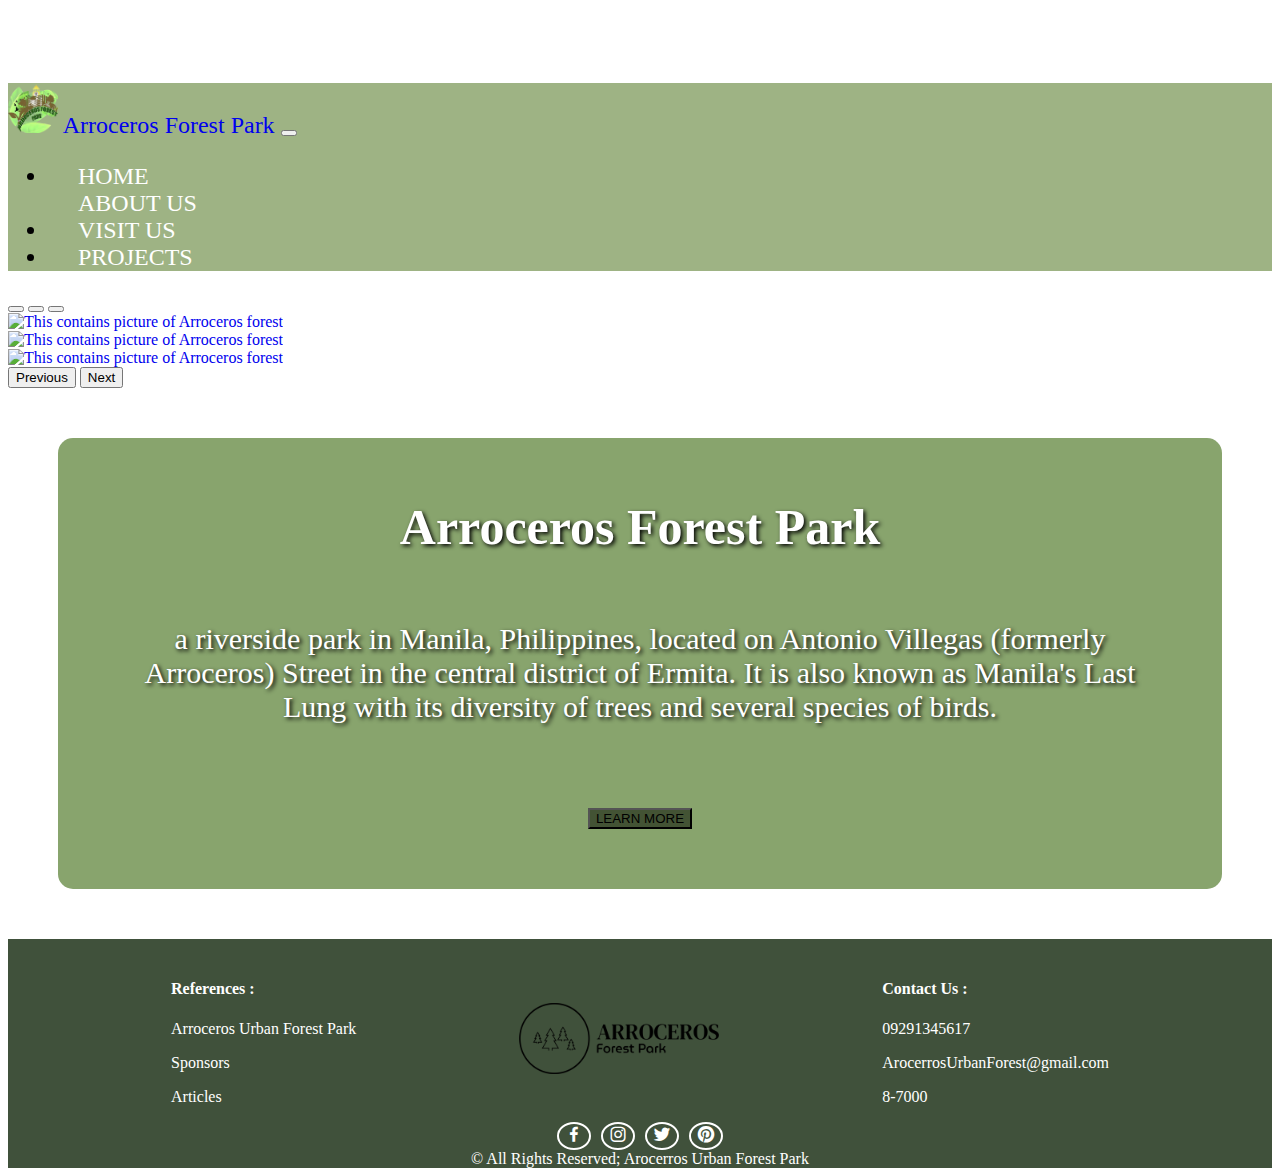
==== index.html @ 36c06194 "moved text from carousel to bottom" ====
<!DOCTYPE html>
<html lang="en">
<head>
    <meta charset="UTF-8">
    <meta name="viewport" content="width=device-width, initial-scale=1.0">
    <title>Home</title>
    <link rel="icon" type="image/x-icon" href="/Images/logo/forest-park-favicon.ico">
    <link rel="stylesheet" href="CSS/index.css">
    <link href="https://cdn.jsdelivr.net/npm/bootstrap@5.3.1/dist/css/bootstrap.min.css" rel="stylesheet" integrity="sha384-4bw+/aepP/YC94hEpVNVgiZdgIC5+VKNBQNGCHeKRQN+PtmoHDEXuppvnDJzQIu9" crossorigin="anonymous">
    <link href='https://unpkg.com/boxicons@2.1.4/css/boxicons.min.css' rel='stylesheet'>
</head>
<body>
    <header>
        <!-- Nav start -->
        <nav class="navbar  fixed-top navbar-expand-lg lg- bg-light "id="navcolor" >
            <div class="container-fluid">
              <a class="navbar-brand" href="index.html">
                <img src="Images/logo/forest-park-icon.png" alt="This contains logo" height="50"> Arroceros Forest Park</a>
              <button class="navbar-toggler" type="button" data-bs-toggle="collapse" data-bs-target="#navbarTogglerDemo02" aria-controls="navbarTogglerDemo02" aria-expanded="false" aria-label="Toggle navigation">
                <span class="navbar-toggler-icon"></span>
              </button>
              
              <div class="collapse navbar-collapse justify-content-center" id="navbarTogglerDemo02">
                <!-- Remove .ms-auto or .me-auto class and add .justify-content-center next to the .navbar-collapse to center the content.
                    <ul class="navbar-nav me-auto mb-2 mb-lg-0"> -->
                      <ul class="navbar-nav mb-2 mb-lg-0">
                        <li class="nav-item">
                          <a class="nav-link active" aria-current="page" href="##"><span class="nav-spacing">HOME</span></a>
                        </li>
                        <a class="nav-link" href="##"><span class="nav-spacing">ABOUT US</span></a>
                      </li>
                        <li class="nav-item">
                          <a class="nav-link" href="##"><span class="nav-spacing">VISIT US</span></a>
                        </li>
                        <li class="nav-item">
                          <a class="nav-link" href="##"><span class="nav-spacing">PROJECTS</span></a>
                        </li>
                      </ul>
                <!-- <form class="d-flex" role="search">
                  <input class="form-control me-2" type="search" placeholder="Search" aria-label="Search">
                  <button class="btn btn-outline-success" type="submit">Search</button> -->
                </form>
              </div>
            </div>
          </nav>
          <!-- Nav end -->
    </header>
    <main>
      
        <div class="container-">

              <!-- carousel start -->
            <div id="carouselExampleIndicators" class="carousel slide" data-bs-ride="carousel" id="border1" >
              <div class="carousel-indicators ">
                <button type="button" data-bs-target="#carouselExampleIndicators" data-bs-slide-to="0" class="active" aria-current="true" aria-label="Slide 1"></button>
                <button type="button" data-bs-target="#carouselExampleIndicators" data-bs-slide-to="1" aria-label="Slide 2"></button>
                <button type="button" data-bs-target="#carouselExampleIndicators" data-bs-slide-to="2" aria-label="Slide 3"></button>
              </div>
              <div class="carousel-inner" data-bs-interval="4000">
                <div class="carousel-item active"><a href="https://rsr.wess.co.jp/2023/" target="_blank">
                  <img src="Images/logo/forest.jpg" class="d-block w-100" alt="This contains  picture of Arroceros forest"></a>
                </div>
                <div class="carousel-item" data-bs-interval="5000"><a href="##" target="_blank">
                  <img src="Images/logo/forest4.jpg" class="d-block w-100" alt="This contains  picture of Arroceros forest"></a>
                </div>
                <div class="carousel-item" ><a href="##" target="_blank">
                  <img src="Images/logo/forest3.jpg" class="d-block w-100" alt="This contains  picture of Arroceros forest"></a>
                </div>
                
              </div>
              <button class="carousel-control-prev" type="button" data-bs-target="#carouselExampleIndicators" data-bs-slide="prev">
                <span class="carousel-control-prev-icon" aria-hidden="true"></span>
                <span class="visually-hidden">Previous</span>
              </button>
              <button class="carousel-control-next" type="button" data-bs-target="#carouselExampleIndicators" data-bs-slide="next">
                <span class="carousel-control-next-icon" aria-hidden="true"></span>
                <span class="visually-hidden">Next</span>
              </button></div>
            <!-- carousel end -->
    </main> 
              <section class="container">
            <div id="border" >
              
              <strong id="content-image">Arroceros Forest Park</strong><br><br><br> 
              <p id="content-image1">a riverside park in Manila, Philippines, located on Antonio Villegas (formerly Arroceros) Street in the central district of Ermita. It is also known as Manila's Last Lung with its diversity of trees and several species of birds.  </p><br><br><br><a href="gallery.html"><button type="button" class="btn btn-success btn-lg">LEARN MORE</button></a>
                  </div>
            </div>
            </section>
    
    <!-- footer -->
    <footer>
      <div class="footercontainer">
        <div class="referencescontainer">
          <h4>References :</h4>
          <p>Arroceros Urban Forest Park</p>
          <p>Sponsors</p>
          <p>Articles</p>
        </div>

        <div class="logoicontainer">
          <img src="/Images/LOGO1.png" alt="LOGOimage">
        </div>
        <div class="contact-container">
          <h4>Contact Us :</h4>
          <p>09291345617</p>
          <p>ArocerrosUrbanForest@gmail.com</p>
          <p>8-7000</p>
        </div>
      </div>
      <footer>
        <div class="footerbtm">
          <div class="icontainer">
            <a href="#"><i class='bx bxl-facebook'></i></a>
            <a href="#"><i class='bx bxl-instagram' ></i></a>
            <a href="#"><i class='bx bxl-twitter' ></i></a>
            <a href="#"><i class='bx bxl-pinterest' ></i></a>
          </div>
          &copy; All Rights Reserved; Arocerros Urban Forest Park
        </div>
      </footer>
    </footer>


      <!-- JS bootstrap -->
      <script src="https://cdn.jsdelivr.net/npm/bootstrap@5.3.1/dist/js/bootstrap.bundle.min.js" integrity="sha384-HwwvtgBNo3bZJJLYd8oVXjrBZt8cqVSpeBNS5n7C8IVInixGAoxmnlMuBnhbgrkm" crossorigin="anonymous"></script>
</body>
</html>
---- CSS/index.css ----
/* nav background color */
#navcolor {
  /* background-color: rgba(255, 148, 148) !important; */
  background-color: #9eb384 !important;
  font-size: 150%;
  font-family: serif;
}
/* nav font color */
.nav-link {
  color: #fff !important;
}
/* body */
body {
  background-image: url(https://cbcpnews.net/cbcpnews/wp-content/uploads/2020/03/Arroceros-Park.jpg);
  background-attachment: fixed;
  background-size: cover;
  background-repeat: no-repeat;

  /* background-color: #435334 !; */
  padding-top: 75px;
  font-family: serif;
}
/* hyperlink */
a {
  text-decoration: none;
}
/* nav bar spacing */
.nav-spacing {
  padding: 30px;
  padding-right: 150px;
}

/* button */
.btn {
  background-color: #435334 !important  ;
  justify-content: center !important;
}
.btn:hover {
  background-color: #739453 !important ;
}
/* --Carousel-- */
/* .carousel-inner h1 {
  display: flex;
  position: absolute;
  text-align: center !important;
  justify-content: center;
  bottom: 250px;
  right: 1050px;
  font-size: 150px;
  font-weight: 700;
  overflow: visible;
  color: #fff !important;
}
.carousel-inner p {
  display: flex;
  position: absolute;
  text-align: center !important;
  justify-content: center;
  text-overflow: clip;
  right: auto;
  bottom: 125px;
  font-size: 30px;
  font-weight: 500;
  color: #fff !important;
} */

/* --Content-- */
#content-image {
  font-family: serif;
  font-size: 50px !important;
  color: #fff;
  text-shadow: 2px 2px 4px #000000 !important;

  /* margin-bottom: 250px !important; */
}
#content-image1 {
  font-family: serif;
  color: #fff;
  font-size: 30px !important;
  text-shadow: 2px 2px 4px #000000 !important;
  /* margin-top: 500px !important; */
}
.carousel-caption {
  position: absolute;
  display: flex;
  top: 0;
  height: 100%;
}
.content h1 {
  padding: 0;
  align-items: center;
  justify-content: center;
  text-align: center;
  font-family: sans-serif;
  font-weight: 700;
  font-size: 100px;
}
.content h3 {
  font-weight: 700;
  text-align: start;
  font-size: 50px;
}
.content p {
  text-align: start;
  font-size: 20px;
}

#border {
  /* border: 2px solid red; */
  background-color: rgb(115, 148, 83, 0.85);
  text-align: center;
  margin: 50px;
  padding: 60px;
  border-radius: 15px;
}

/* FOOTER FOOTER */
footer {
  background-color: #40513b;
  width: 100%;
  color: #fff;
}

.logoicontainer img {
  width: 200px;
  padding: 0;
}

.footercontainer {
  display: flex;
  justify-content: space-evenly;
  align-items: center;
  padding-top: 20px;
}

.icontainer {
  display: flex;
  justify-content: center;
  align-items: center;
}

.icontainer a {
  padding: 0px 5px;
  color: #fff;
  font-size: 20px;
  border: 2px solid #fff;
  margin: 0 5px;
  border-radius: 50%;
  transition: all 0.5s ease;
  cursor: pointer;
}

.icontainer a:hover {
  background-color: green;
}

.footerbtm {
  text-align: center;
}
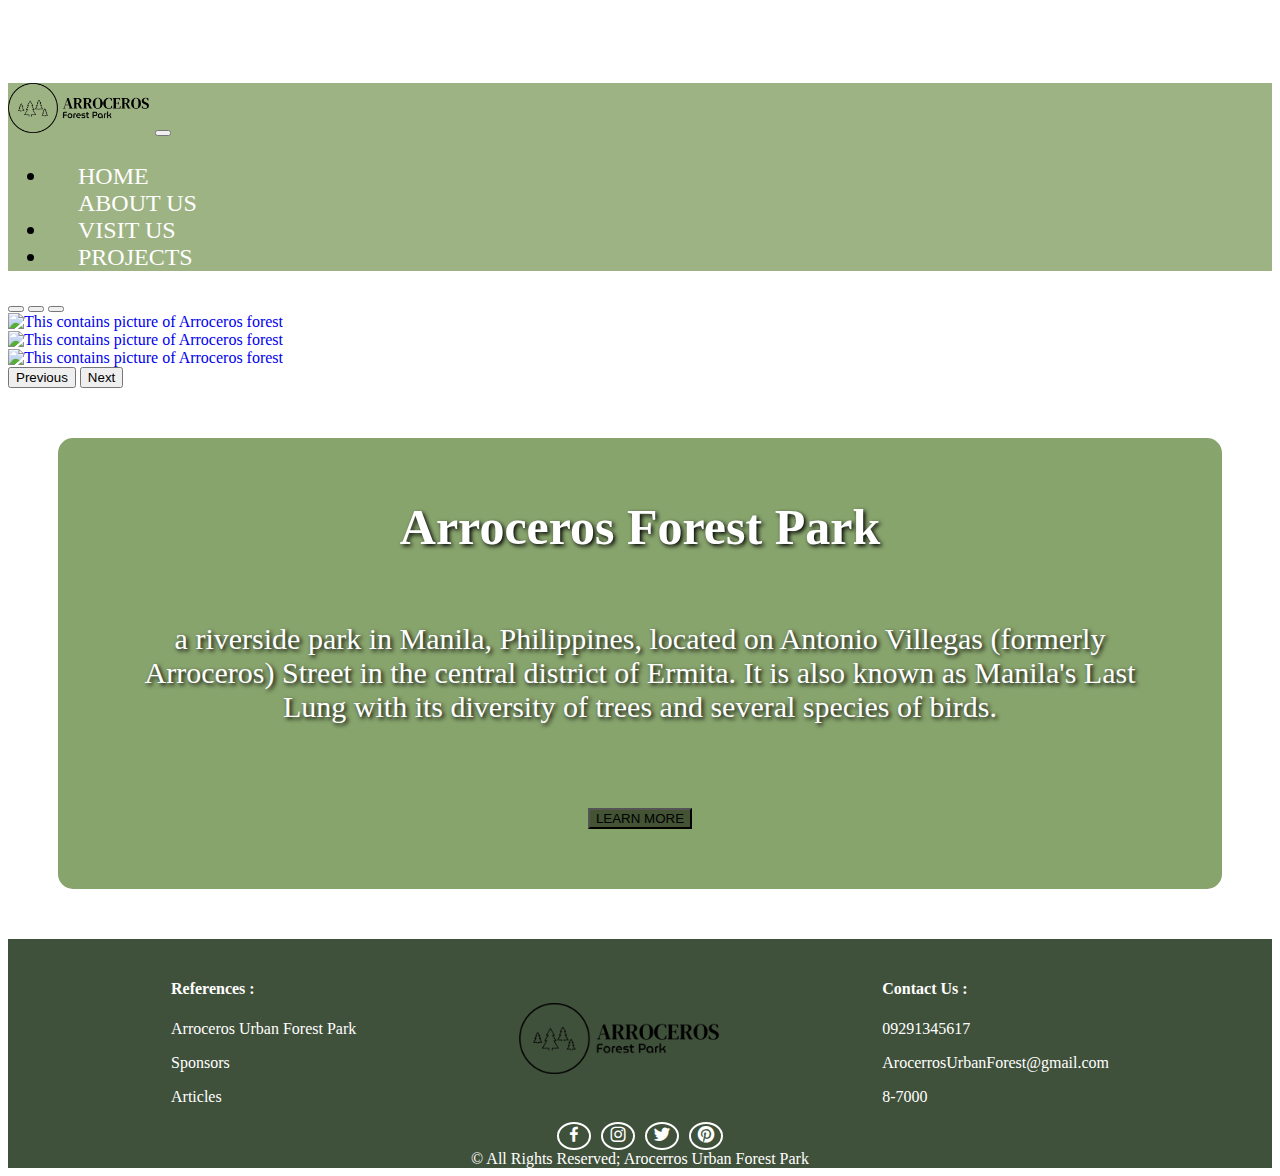
==== commit e5e6abdc: "I change header logo" ====
--- a/index.html
+++ b/index.html
@@ -15,7 +15,7 @@
         <nav class="navbar  fixed-top navbar-expand-lg lg- bg-light "id="navcolor" >
             <div class="container-fluid">
               <a class="navbar-brand" href="index.html">
-                <img src="Images/logo/forest-park-icon.png" alt="This contains logo" height="50"> Arroceros Forest Park</a>
+                <img src="/Images/LOGO1.png" alt="This contains logo" height="50"></a>
               <button class="navbar-toggler" type="button" data-bs-toggle="collapse" data-bs-target="#navbarTogglerDemo02" aria-controls="navbarTogglerDemo02" aria-expanded="false" aria-label="Toggle navigation">
                 <span class="navbar-toggler-icon"></span>
               </button>
@@ -25,12 +25,12 @@
                     <ul class="navbar-nav me-auto mb-2 mb-lg-0"> -->
                       <ul class="navbar-nav mb-2 mb-lg-0">
                         <li class="nav-item">
-                          <a class="nav-link active" aria-current="page" href="##"><span class="nav-spacing">HOME</span></a>
+                          <a class="nav-link active" aria-current="page" href="index.html"><span class="nav-spacing">HOME</span></a>
                         </li>
                         <a class="nav-link" href="##"><span class="nav-spacing">ABOUT US</span></a>
                       </li>
                         <li class="nav-item">
-                          <a class="nav-link" href="##"><span class="nav-spacing">VISIT US</span></a>
+                          <a class="nav-link" href="gallery.html"><span class="nav-spacing">VISIT US</span></a>
                         </li>
                         <li class="nav-item">
                           <a class="nav-link" href="##"><span class="nav-spacing">PROJECTS</span></a>
@@ -57,13 +57,13 @@
                 <button type="button" data-bs-target="#carouselExampleIndicators" data-bs-slide-to="2" aria-label="Slide 3"></button>
               </div>
               <div class="carousel-inner" data-bs-interval="4000">
-                <div class="carousel-item active"><a href="https://rsr.wess.co.jp/2023/" target="_blank">
+                <div class="carousel-item active"><a href="https://en.wikipedia.org/wiki/Arroceros_Urban_Forest_Park" target="_blank">
                   <img src="Images/logo/forest.jpg" class="d-block w-100" alt="This contains  picture of Arroceros forest"></a>
                 </div>
-                <div class="carousel-item" data-bs-interval="5000"><a href="##" target="_blank">
+                <div class="carousel-item" data-bs-interval="5000"><a href="https://en.wikipedia.org/wiki/Arroceros_Urban_Forest_Park" target="_blank">
                   <img src="Images/logo/forest4.jpg" class="d-block w-100" alt="This contains  picture of Arroceros forest"></a>
                 </div>
-                <div class="carousel-item" ><a href="##" target="_blank">
+                <div class="carousel-item" ><a href="https://en.wikipedia.org/wiki/Arroceros_Urban_Forest_Park" target="_blank">
                   <img src="Images/logo/forest3.jpg" class="d-block w-100" alt="This contains  picture of Arroceros forest"></a>
                 </div>
                 
@@ -110,10 +110,10 @@
       <footer>
         <div class="footerbtm">
           <div class="icontainer">
-            <a href="#"><i class='bx bxl-facebook'></i></a>
-            <a href="#"><i class='bx bxl-instagram' ></i></a>
-            <a href="#"><i class='bx bxl-twitter' ></i></a>
-            <a href="#"><i class='bx bxl-pinterest' ></i></a>
+            <a href="https://www.facebook.com/" target="_blank"><i class='bx bxl-facebook'></i></a>
+            <a href="https://www.instagram.com/" target="_blank"><i class='bx bxl-instagram' ></i></a>
+            <a href="https://www.twitter.com/" target="_blank"><i class='bx bxl-twitter' ></i></a>
+            <a href="https://www.pinterest.com/" target="_blank"><i class='bx bxl-pinterest' ></i></a>
           </div>
           &copy; All Rights Reserved; Arocerros Urban Forest Park
         </div>
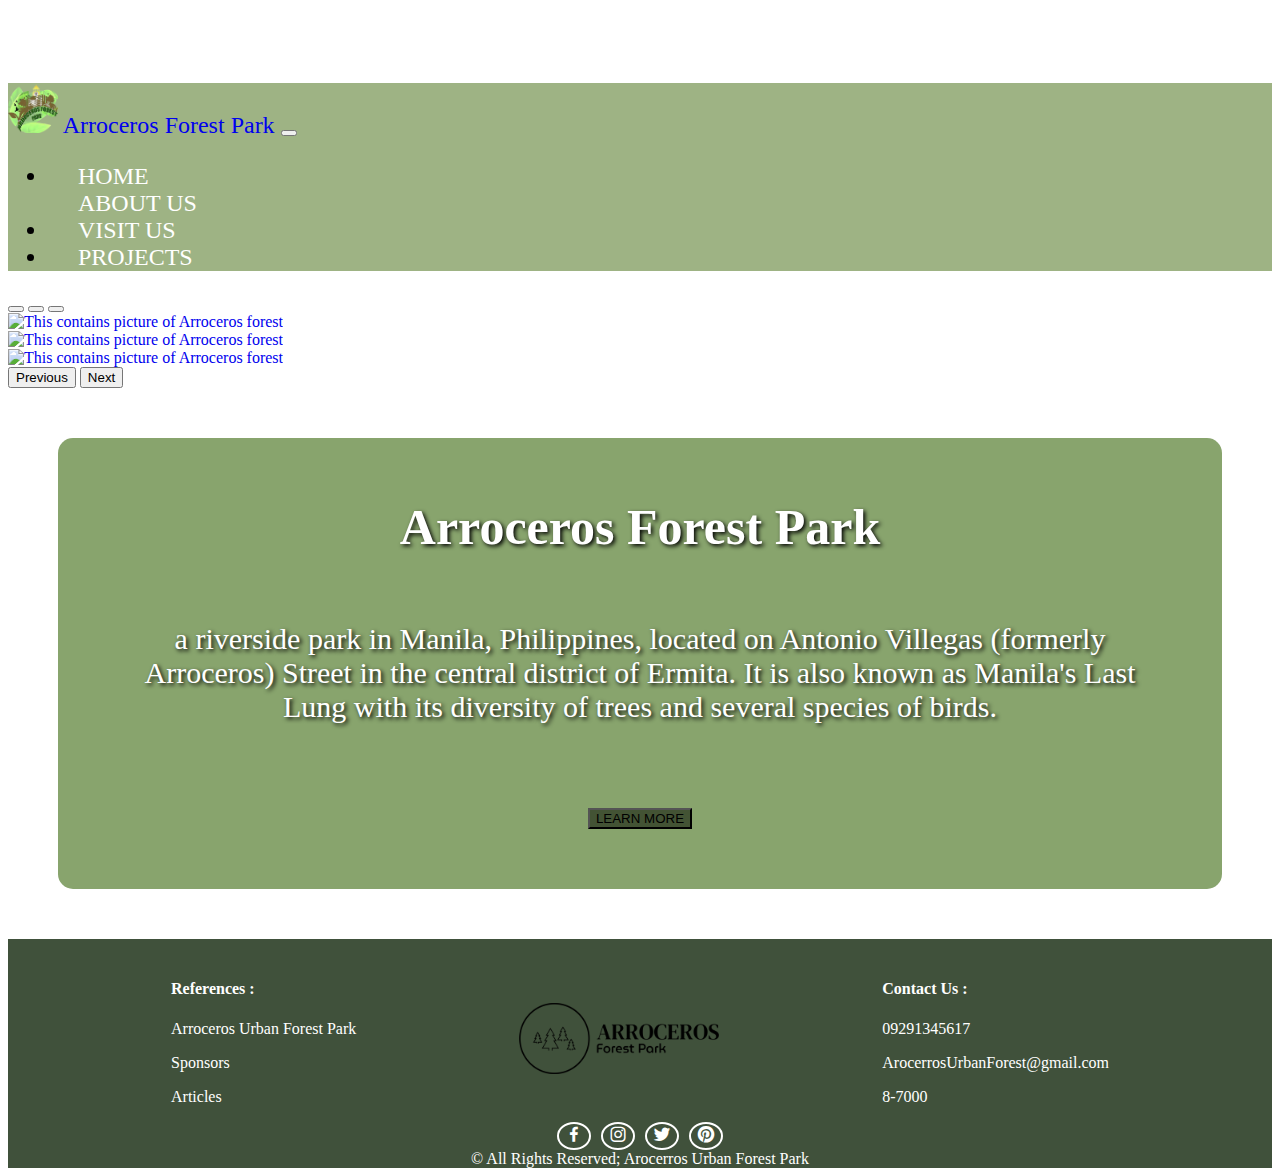
==== commit 5c057820: "done changes" ====
--- a/index.html
+++ b/index.html
@@ -1,127 +1,127 @@
-<!DOCTYPE html>
-<html lang="en">
-<head>
-    <meta charset="UTF-8">
-    <meta name="viewport" content="width=device-width, initial-scale=1.0">
-    <title>Home</title>
-    <link rel="icon" type="image/x-icon" href="/Images/logo/forest-park-favicon.ico">
-    <link rel="stylesheet" href="CSS/index.css">
-    <link href="https://cdn.jsdelivr.net/npm/bootstrap@5.3.1/dist/css/bootstrap.min.css" rel="stylesheet" integrity="sha384-4bw+/aepP/YC94hEpVNVgiZdgIC5+VKNBQNGCHeKRQN+PtmoHDEXuppvnDJzQIu9" crossorigin="anonymous">
-    <link href='https://unpkg.com/boxicons@2.1.4/css/boxicons.min.css' rel='stylesheet'>
-</head>
-<body>
-    <header>
-        <!-- Nav start -->
-        <nav class="navbar  fixed-top navbar-expand-lg lg- bg-light "id="navcolor" >
-            <div class="container-fluid">
-              <a class="navbar-brand" href="index.html">
-                <img src="/Images/LOGO1.png" alt="This contains logo" height="50"></a>
-              <button class="navbar-toggler" type="button" data-bs-toggle="collapse" data-bs-target="#navbarTogglerDemo02" aria-controls="navbarTogglerDemo02" aria-expanded="false" aria-label="Toggle navigation">
-                <span class="navbar-toggler-icon"></span>
-              </button>
-              
-              <div class="collapse navbar-collapse justify-content-center" id="navbarTogglerDemo02">
-                <!-- Remove .ms-auto or .me-auto class and add .justify-content-center next to the .navbar-collapse to center the content.
-                    <ul class="navbar-nav me-auto mb-2 mb-lg-0"> -->
-                      <ul class="navbar-nav mb-2 mb-lg-0">
-                        <li class="nav-item">
-                          <a class="nav-link active" aria-current="page" href="index.html"><span class="nav-spacing">HOME</span></a>
-                        </li>
-                        <a class="nav-link" href="##"><span class="nav-spacing">ABOUT US</span></a>
-                      </li>
-                        <li class="nav-item">
-                          <a class="nav-link" href="gallery.html"><span class="nav-spacing">VISIT US</span></a>
-                        </li>
-                        <li class="nav-item">
-                          <a class="nav-link" href="##"><span class="nav-spacing">PROJECTS</span></a>
-                        </li>
-                      </ul>
-                <!-- <form class="d-flex" role="search">
-                  <input class="form-control me-2" type="search" placeholder="Search" aria-label="Search">
-                  <button class="btn btn-outline-success" type="submit">Search</button> -->
-                </form>
-              </div>
-            </div>
-          </nav>
-          <!-- Nav end -->
-    </header>
-    <main>
-      
-        <div class="container-">
-
-              <!-- carousel start -->
-            <div id="carouselExampleIndicators" class="carousel slide" data-bs-ride="carousel" id="border1" >
-              <div class="carousel-indicators ">
-                <button type="button" data-bs-target="#carouselExampleIndicators" data-bs-slide-to="0" class="active" aria-current="true" aria-label="Slide 1"></button>
-                <button type="button" data-bs-target="#carouselExampleIndicators" data-bs-slide-to="1" aria-label="Slide 2"></button>
-                <button type="button" data-bs-target="#carouselExampleIndicators" data-bs-slide-to="2" aria-label="Slide 3"></button>
-              </div>
-              <div class="carousel-inner" data-bs-interval="4000">
-                <div class="carousel-item active"><a href="https://en.wikipedia.org/wiki/Arroceros_Urban_Forest_Park" target="_blank">
-                  <img src="Images/logo/forest.jpg" class="d-block w-100" alt="This contains  picture of Arroceros forest"></a>
-                </div>
-                <div class="carousel-item" data-bs-interval="5000"><a href="https://en.wikipedia.org/wiki/Arroceros_Urban_Forest_Park" target="_blank">
-                  <img src="Images/logo/forest4.jpg" class="d-block w-100" alt="This contains  picture of Arroceros forest"></a>
-                </div>
-                <div class="carousel-item" ><a href="https://en.wikipedia.org/wiki/Arroceros_Urban_Forest_Park" target="_blank">
-                  <img src="Images/logo/forest3.jpg" class="d-block w-100" alt="This contains  picture of Arroceros forest"></a>
-                </div>
-                
-              </div>
-              <button class="carousel-control-prev" type="button" data-bs-target="#carouselExampleIndicators" data-bs-slide="prev">
-                <span class="carousel-control-prev-icon" aria-hidden="true"></span>
-                <span class="visually-hidden">Previous</span>
-              </button>
-              <button class="carousel-control-next" type="button" data-bs-target="#carouselExampleIndicators" data-bs-slide="next">
-                <span class="carousel-control-next-icon" aria-hidden="true"></span>
-                <span class="visually-hidden">Next</span>
-              </button></div>
-            <!-- carousel end -->
-    </main> 
-              <section class="container">
-            <div id="border" >
-              
-              <strong id="content-image">Arroceros Forest Park</strong><br><br><br> 
-              <p id="content-image1">a riverside park in Manila, Philippines, located on Antonio Villegas (formerly Arroceros) Street in the central district of Ermita. It is also known as Manila's Last Lung with its diversity of trees and several species of birds.  </p><br><br><br><a href="gallery.html"><button type="button" class="btn btn-success btn-lg">LEARN MORE</button></a>
-                  </div>
-            </div>
-            </section>
-    
-    <!-- footer -->
-    <footer>
-      <div class="footercontainer">
-        <div class="referencescontainer">
-          <h4>References :</h4>
-          <p>Arroceros Urban Forest Park</p>
-          <p>Sponsors</p>
-          <p>Articles</p>
-        </div>
-
-        <div class="logoicontainer">
-          <img src="/Images/LOGO1.png" alt="LOGOimage">
-        </div>
-        <div class="contact-container">
-          <h4>Contact Us :</h4>
-          <p>09291345617</p>
-          <p>ArocerrosUrbanForest@gmail.com</p>
-          <p>8-7000</p>
-        </div>
-      </div>
-      <footer>
-        <div class="footerbtm">
-          <div class="icontainer">
-            <a href="https://www.facebook.com/" target="_blank"><i class='bx bxl-facebook'></i></a>
-            <a href="https://www.instagram.com/" target="_blank"><i class='bx bxl-instagram' ></i></a>
-            <a href="https://www.twitter.com/" target="_blank"><i class='bx bxl-twitter' ></i></a>
-            <a href="https://www.pinterest.com/" target="_blank"><i class='bx bxl-pinterest' ></i></a>
-          </div>
-          &copy; All Rights Reserved; Arocerros Urban Forest Park
-        </div>
-      </footer>
-    </footer>
-
-
-      <!-- JS bootstrap -->
-      <script src="https://cdn.jsdelivr.net/npm/bootstrap@5.3.1/dist/js/bootstrap.bundle.min.js" integrity="sha384-HwwvtgBNo3bZJJLYd8oVXjrBZt8cqVSpeBNS5n7C8IVInixGAoxmnlMuBnhbgrkm" crossorigin="anonymous"></script>
-</body>
+<!DOCTYPE html>
+<html lang="en">
+<head>
+    <meta charset="UTF-8">
+    <meta name="viewport" content="width=device-width, initial-scale=1.0">
+    <title>Home</title>
+    <link rel="icon" type="image/x-icon" href="/Images/logo/forest-park-favicon.ico">
+    <link rel="stylesheet" href="CSS/index.css">
+    <link href="https://cdn.jsdelivr.net/npm/bootstrap@5.3.1/dist/css/bootstrap.min.css" rel="stylesheet" integrity="sha384-4bw+/aepP/YC94hEpVNVgiZdgIC5+VKNBQNGCHeKRQN+PtmoHDEXuppvnDJzQIu9" crossorigin="anonymous">
+    <link href='https://unpkg.com/boxicons@2.1.4/css/boxicons.min.css' rel='stylesheet'>
+</head>
+<body>
+    <header>
+        <!-- Nav start -->
+        <nav class="navbar  fixed-top navbar-expand-lg lg- bg-light "id="navcolor" >
+            <div class="container-fluid">
+              <a class="navbar-brand" href="index.html">
+                <img src="Images/logo/forest-park-icon.png" alt="This contains logo" height="50"> Arroceros Forest Park</a>
+              <button class="navbar-toggler" type="button" data-bs-toggle="collapse" data-bs-target="#navbarTogglerDemo02" aria-controls="navbarTogglerDemo02" aria-expanded="false" aria-label="Toggle navigation">
+                <span class="navbar-toggler-icon"></span>
+              </button>
+              
+              <div class="collapse navbar-collapse justify-content-center" id="navbarTogglerDemo02">
+                <!-- Remove .ms-auto or .me-auto class and add .justify-content-center next to the .navbar-collapse to center the content.
+                    <ul class="navbar-nav me-auto mb-2 mb-lg-0"> -->
+                      <ul class="navbar-nav mb-2 mb-lg-0">
+                        <li class="nav-item">
+                          <a class="nav-link active" aria-current="page" href="index.html"><span class="nav-spacing">HOME</span></a>
+                        </li>
+                        <a class="nav-link" href="##"><span class="nav-spacing">ABOUT US</span></a>
+                      </li>
+                        <li class="nav-item">
+                          <a class="nav-link" href="gallery.html"><span class="nav-spacing">VISIT US</span></a>
+                        </li>
+                        <li class="nav-item">
+                          <a class="nav-link" href="##"><span class="nav-spacing">PROJECTS</span></a>
+                        </li>
+                      </ul>
+                <!-- <form class="d-flex" role="search">
+                  <input class="form-control me-2" type="search" placeholder="Search" aria-label="Search">
+                  <button class="btn btn-outline-success" type="submit">Search</button> -->
+                </form>
+              </div>
+            </div>
+          </nav>
+          <!-- Nav end -->
+    </header>
+    <main>
+      
+        <div class="container-">
+
+              <!-- carousel start -->
+            <div id="carouselExampleIndicators" class="carousel slide" data-bs-ride="carousel" id="border1" >
+              <div class="carousel-indicators ">
+                <button type="button" data-bs-target="#carouselExampleIndicators" data-bs-slide-to="0" class="active" aria-current="true" aria-label="Slide 1"></button>
+                <button type="button" data-bs-target="#carouselExampleIndicators" data-bs-slide-to="1" aria-label="Slide 2"></button>
+                <button type="button" data-bs-target="#carouselExampleIndicators" data-bs-slide-to="2" aria-label="Slide 3"></button>
+              </div>
+              <div class="carousel-inner" data-bs-interval="4000">
+                <div class="carousel-item active"><a href="https://en.wikipedia.org/wiki/Arroceros_Urban_Forest_Park" target="_blank">
+                  <img src="Images/logo/forest.jpg" class="d-block w-100" alt="This contains  picture of Arroceros forest"></a>
+                </div>
+                <div class="carousel-item" data-bs-interval="5000"><a href="https://en.wikipedia.org/wiki/Arroceros_Urban_Forest_Park" target="_blank">
+                  <img src="Images/logo/forest4.jpg" class="d-block w-100" alt="This contains  picture of Arroceros forest"></a>
+                </div>
+                <div class="carousel-item" ><a href="https://en.wikipedia.org/wiki/Arroceros_Urban_Forest_Park" target="_blank">
+                  <img src="Images/logo/forest3.jpg" class="d-block w-100" alt="This contains  picture of Arroceros forest"></a>
+                </div>
+                
+              </div>
+              <button class="carousel-control-prev" type="button" data-bs-target="#carouselExampleIndicators" data-bs-slide="prev">
+                <span class="carousel-control-prev-icon" aria-hidden="true"></span>
+                <span class="visually-hidden">Previous</span>
+              </button>
+              <button class="carousel-control-next" type="button" data-bs-target="#carouselExampleIndicators" data-bs-slide="next">
+                <span class="carousel-control-next-icon" aria-hidden="true"></span>
+                <span class="visually-hidden">Next</span>
+              </button></div>
+            <!-- carousel end -->
+    </main> 
+              <section class="container">
+            <div id="border" >
+              
+              <strong id="content-image">Arroceros Forest Park</strong><br><br><br> 
+              <p id="content-image1">a riverside park in Manila, Philippines, located on Antonio Villegas (formerly Arroceros) Street in the central district of Ermita. It is also known as Manila's Last Lung with its diversity of trees and several species of birds.  </p><br><br><br><a href="gallery.html"><button type="button" class="btn btn-success btn-lg">LEARN MORE</button></a>
+                  </div>
+            </div>
+            </section>
+    
+    <!-- footer -->
+    <footer>
+      <div class="footercontainer">
+        <div class="referencescontainer">
+          <h4>References :</h4>
+          <p>Arroceros Urban Forest Park</p>
+          <p>Sponsors</p>
+          <p>Articles</p>
+        </div>
+
+        <div class="logoicontainer">
+          <img src="/Images/LOGO1.png" alt="LOGOimage">
+        </div>
+        <div class="contact-container">
+          <h4>Contact Us :</h4>
+          <p>09291345617</p>
+          <p>ArocerrosUrbanForest@gmail.com</p>
+          <p>8-7000</p>
+        </div>
+      </div>
+      <footer>
+        <div class="footerbtm">
+          <div class="icontainer">
+            <a href="https://www.facebook.com/" target="_blank"><i class='bx bxl-facebook'></i></a>
+            <a href="https://www.instagram.com/" target="_blank"><i class='bx bxl-instagram' ></i></a>
+            <a href="https://www.twitter.com/" target="_blank"><i class='bx bxl-twitter' ></i></a>
+            <a href="https://www.pinterest.com/" target="_blank"><i class='bx bxl-pinterest' ></i></a>
+          </div>
+          &copy; All Rights Reserved; Arocerros Urban Forest Park
+        </div>
+      </footer>
+    </footer>
+
+
+      <!-- JS bootstrap -->
+      <script src="https://cdn.jsdelivr.net/npm/bootstrap@5.3.1/dist/js/bootstrap.bundle.min.js" integrity="sha384-HwwvtgBNo3bZJJLYd8oVXjrBZt8cqVSpeBNS5n7C8IVInixGAoxmnlMuBnhbgrkm" crossorigin="anonymous"></script>
+</body>
 </html>--- a/CSS/index.css
+++ b/CSS/index.css
@@ -1,159 +1,159 @@
-/* nav background color */
-#navcolor {
-  /* background-color: rgba(255, 148, 148) !important; */
-  background-color: #9eb384 !important;
-  font-size: 150%;
-  font-family: serif;
-}
-/* nav font color */
-.nav-link {
-  color: #fff !important;
-}
-/* body */
-body {
-  background-image: url(https://cbcpnews.net/cbcpnews/wp-content/uploads/2020/03/Arroceros-Park.jpg);
-  background-attachment: fixed;
-  background-size: cover;
-  background-repeat: no-repeat;
-
-  /* background-color: #435334 !; */
-  padding-top: 75px;
-  font-family: serif;
-}
-/* hyperlink */
-a {
-  text-decoration: none;
-}
-/* nav bar spacing */
-.nav-spacing {
-  padding: 30px;
-  padding-right: 150px;
-}
-
-/* button */
-.btn {
-  background-color: #435334 !important  ;
-  justify-content: center !important;
-}
-.btn:hover {
-  background-color: #739453 !important ;
-}
-/* --Carousel-- */
-/* .carousel-inner h1 {
-  display: flex;
-  position: absolute;
-  text-align: center !important;
-  justify-content: center;
-  bottom: 250px;
-  right: 1050px;
-  font-size: 150px;
-  font-weight: 700;
-  overflow: visible;
-  color: #fff !important;
-}
-.carousel-inner p {
-  display: flex;
-  position: absolute;
-  text-align: center !important;
-  justify-content: center;
-  text-overflow: clip;
-  right: auto;
-  bottom: 125px;
-  font-size: 30px;
-  font-weight: 500;
-  color: #fff !important;
-} */
-
-/* --Content-- */
-#content-image {
-  font-family: serif;
-  font-size: 50px !important;
-  color: #fff;
-  text-shadow: 2px 2px 4px #000000 !important;
-
-  /* margin-bottom: 250px !important; */
-}
-#content-image1 {
-  font-family: serif;
-  color: #fff;
-  font-size: 30px !important;
-  text-shadow: 2px 2px 4px #000000 !important;
-  /* margin-top: 500px !important; */
-}
-.carousel-caption {
-  position: absolute;
-  display: flex;
-  top: 0;
-  height: 100%;
-}
-.content h1 {
-  padding: 0;
-  align-items: center;
-  justify-content: center;
-  text-align: center;
-  font-family: sans-serif;
-  font-weight: 700;
-  font-size: 100px;
-}
-.content h3 {
-  font-weight: 700;
-  text-align: start;
-  font-size: 50px;
-}
-.content p {
-  text-align: start;
-  font-size: 20px;
-}
-
-#border {
-  /* border: 2px solid red; */
-  background-color: rgb(115, 148, 83, 0.85);
-  text-align: center;
-  margin: 50px;
-  padding: 60px;
-  border-radius: 15px;
-}
-
-/* FOOTER FOOTER */
-footer {
-  background-color: #40513b;
-  width: 100%;
-  color: #fff;
-}
-
-.logoicontainer img {
-  width: 200px;
-  padding: 0;
-}
-
-.footercontainer {
-  display: flex;
-  justify-content: space-evenly;
-  align-items: center;
-  padding-top: 20px;
-}
-
-.icontainer {
-  display: flex;
-  justify-content: center;
-  align-items: center;
-}
-
-.icontainer a {
-  padding: 0px 5px;
-  color: #fff;
-  font-size: 20px;
-  border: 2px solid #fff;
-  margin: 0 5px;
-  border-radius: 50%;
-  transition: all 0.5s ease;
-  cursor: pointer;
-}
-
-.icontainer a:hover {
-  background-color: green;
-}
-
-.footerbtm {
-  text-align: center;
-}
+/* nav background color */
+#navcolor {
+  /* background-color: rgba(255, 148, 148) !important; */
+  background-color: #9eb384 !important;
+  font-size: 150%;
+  font-family: serif;
+}
+/* nav font color */
+.nav-link {
+  color: #fff !important;
+}
+/* body */
+body {
+  background-image: url(https://cbcpnews.net/cbcpnews/wp-content/uploads/2020/03/Arroceros-Park.jpg);
+  background-attachment: fixed;
+  background-size: cover;
+  background-repeat: no-repeat;
+
+  /* background-color: #435334 !; */
+  padding-top: 75px;
+  font-family: serif;
+}
+/* hyperlink */
+a {
+  text-decoration: none;
+}
+/* nav bar spacing */
+.nav-spacing {
+  padding: 30px;
+  padding-right: 150px;
+}
+
+/* button */
+.btn {
+  background-color: #435334 !important  ;
+  justify-content: center !important;
+}
+.btn:hover {
+  background-color: #739453 !important ;
+}
+/* --Carousel-- */
+/* .carousel-inner h1 {
+  display: flex;
+  position: absolute;
+  text-align: center !important;
+  justify-content: center;
+  bottom: 250px;
+  right: 1050px;
+  font-size: 150px;
+  font-weight: 700;
+  overflow: visible;
+  color: #fff !important;
+}
+.carousel-inner p {
+  display: flex;
+  position: absolute;
+  text-align: center !important;
+  justify-content: center;
+  text-overflow: clip;
+  right: auto;
+  bottom: 125px;
+  font-size: 30px;
+  font-weight: 500;
+  color: #fff !important;
+} */
+
+/* --Content-- */
+#content-image {
+  font-family: serif;
+  font-size: 50px !important;
+  color: #fff;
+  text-shadow: 2px 2px 4px #000000 !important;
+
+  /* margin-bottom: 250px !important; */
+}
+#content-image1 {
+  font-family: serif;
+  color: #fff;
+  font-size: 30px !important;
+  text-shadow: 2px 2px 4px #000000 !important;
+  /* margin-top: 500px !important; */
+}
+.carousel-caption {
+  position: absolute;
+  display: flex;
+  top: 0;
+  height: 100%;
+}
+.content h1 {
+  padding: 0;
+  align-items: center;
+  justify-content: center;
+  text-align: center;
+  font-family: sans-serif;
+  font-weight: 700;
+  font-size: 100px;
+}
+.content h3 {
+  font-weight: 700;
+  text-align: start;
+  font-size: 50px;
+}
+.content p {
+  text-align: start;
+  font-size: 20px;
+}
+
+#border {
+  /* border: 2px solid red; */
+  background-color: rgb(115, 148, 83, 0.85);
+  text-align: center;
+  margin: 50px;
+  padding: 60px;
+  border-radius: 15px;
+}
+
+/* FOOTER FOOTER */
+footer {
+  background-color: #40513b;
+  width: 100%;
+  color: #fff;
+}
+
+.logoicontainer img {
+  width: 200px;
+  padding: 0;
+}
+
+.footercontainer {
+  display: flex;
+  justify-content: space-evenly;
+  align-items: center;
+  padding-top: 20px;
+}
+
+.icontainer {
+  display: flex;
+  justify-content: center;
+  align-items: center;
+}
+
+.icontainer a {
+  padding: 0px 5px;
+  color: #fff;
+  font-size: 20px;
+  border: 2px solid #fff;
+  margin: 0 5px;
+  border-radius: 50%;
+  transition: all 0.5s ease;
+  cursor: pointer;
+}
+
+.icontainer a:hover {
+  background-color: green;
+}
+
+.footerbtm {
+  text-align: center;
+}
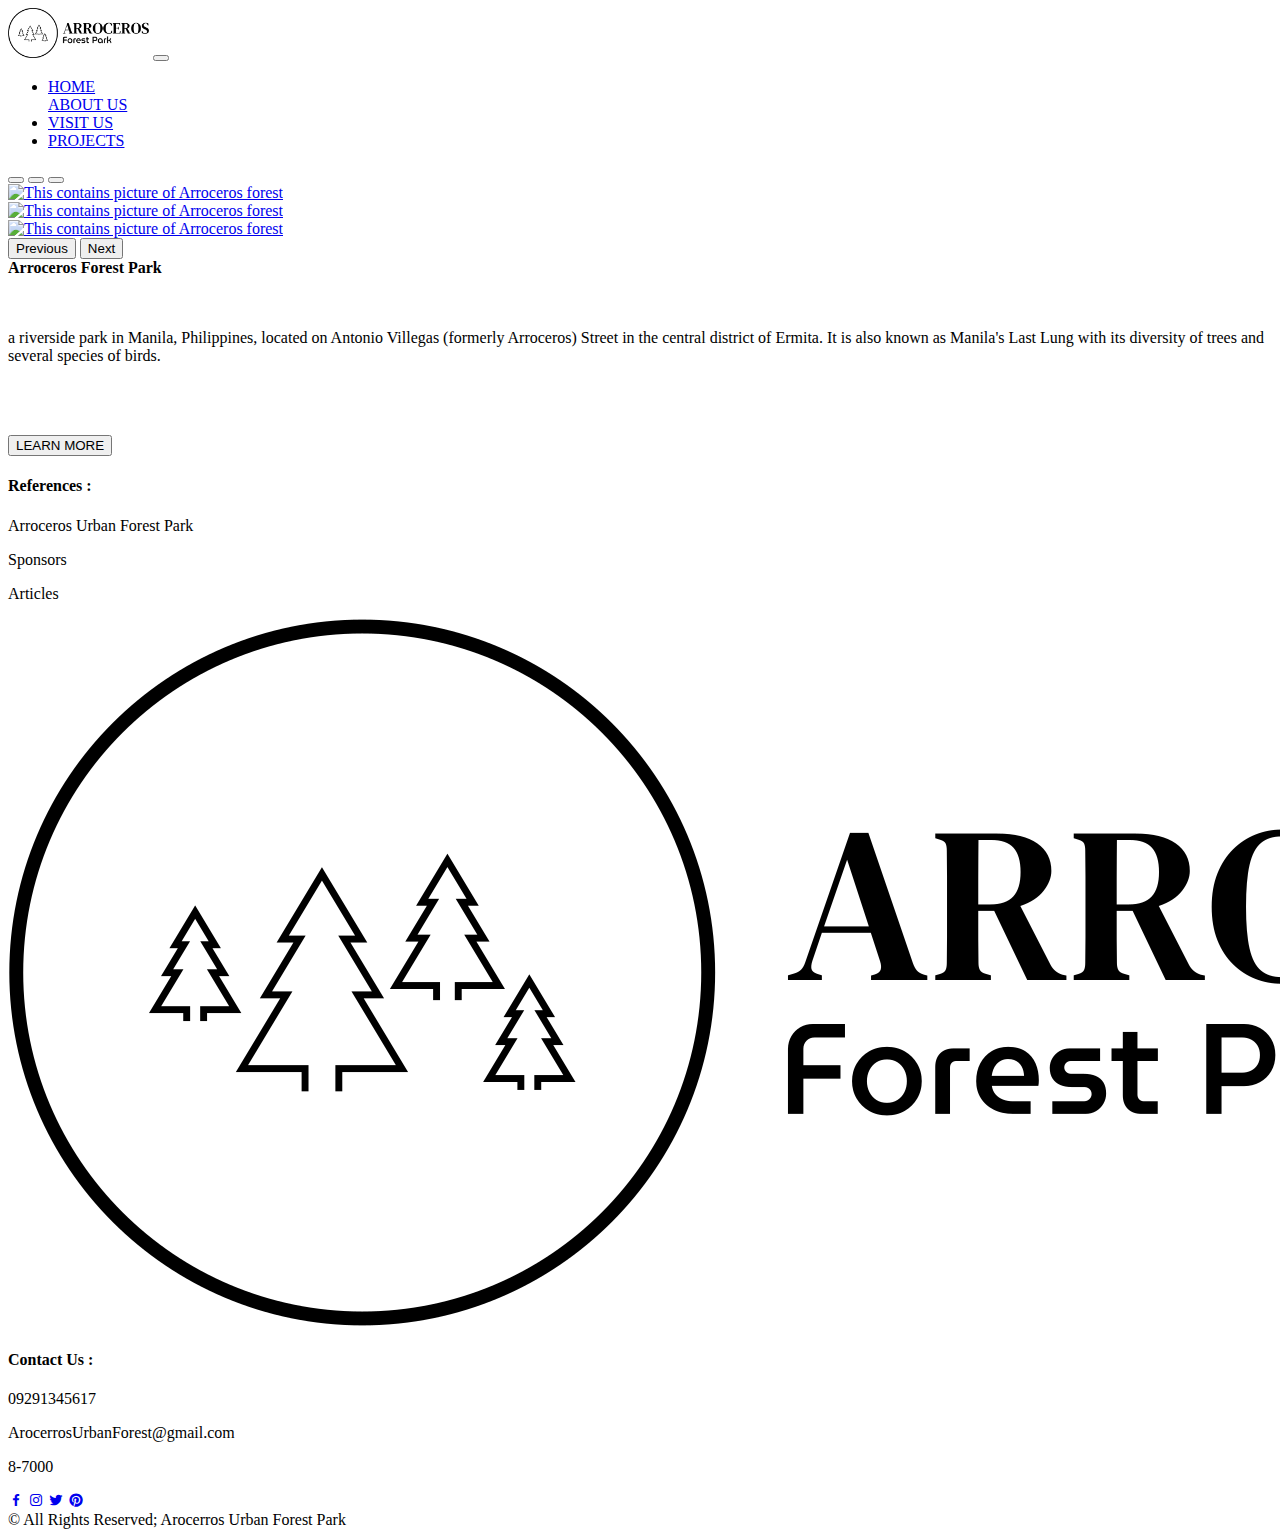
==== commit e843360f: "edited logo" ====
--- a/index.html
+++ b/index.html
@@ -1,127 +1,127 @@
-<!DOCTYPE html>
-<html lang="en">
-<head>
-    <meta charset="UTF-8">
-    <meta name="viewport" content="width=device-width, initial-scale=1.0">
-    <title>Home</title>
-    <link rel="icon" type="image/x-icon" href="/Images/logo/forest-park-favicon.ico">
-    <link rel="stylesheet" href="CSS/index.css">
-    <link href="https://cdn.jsdelivr.net/npm/bootstrap@5.3.1/dist/css/bootstrap.min.css" rel="stylesheet" integrity="sha384-4bw+/aepP/YC94hEpVNVgiZdgIC5+VKNBQNGCHeKRQN+PtmoHDEXuppvnDJzQIu9" crossorigin="anonymous">
-    <link href='https://unpkg.com/boxicons@2.1.4/css/boxicons.min.css' rel='stylesheet'>
-</head>
-<body>
-    <header>
-        <!-- Nav start -->
-        <nav class="navbar  fixed-top navbar-expand-lg lg- bg-light "id="navcolor" >
-            <div class="container-fluid">
-              <a class="navbar-brand" href="index.html">
-                <img src="Images/logo/forest-park-icon.png" alt="This contains logo" height="50"> Arroceros Forest Park</a>
-              <button class="navbar-toggler" type="button" data-bs-toggle="collapse" data-bs-target="#navbarTogglerDemo02" aria-controls="navbarTogglerDemo02" aria-expanded="false" aria-label="Toggle navigation">
-                <span class="navbar-toggler-icon"></span>
-              </button>
-              
-              <div class="collapse navbar-collapse justify-content-center" id="navbarTogglerDemo02">
-                <!-- Remove .ms-auto or .me-auto class and add .justify-content-center next to the .navbar-collapse to center the content.
-                    <ul class="navbar-nav me-auto mb-2 mb-lg-0"> -->
-                      <ul class="navbar-nav mb-2 mb-lg-0">
-                        <li class="nav-item">
-                          <a class="nav-link active" aria-current="page" href="index.html"><span class="nav-spacing">HOME</span></a>
-                        </li>
-                        <a class="nav-link" href="##"><span class="nav-spacing">ABOUT US</span></a>
-                      </li>
-                        <li class="nav-item">
-                          <a class="nav-link" href="gallery.html"><span class="nav-spacing">VISIT US</span></a>
-                        </li>
-                        <li class="nav-item">
-                          <a class="nav-link" href="##"><span class="nav-spacing">PROJECTS</span></a>
-                        </li>
-                      </ul>
-                <!-- <form class="d-flex" role="search">
-                  <input class="form-control me-2" type="search" placeholder="Search" aria-label="Search">
-                  <button class="btn btn-outline-success" type="submit">Search</button> -->
-                </form>
-              </div>
-            </div>
-          </nav>
-          <!-- Nav end -->
-    </header>
-    <main>
-      
-        <div class="container-">
-
-              <!-- carousel start -->
-            <div id="carouselExampleIndicators" class="carousel slide" data-bs-ride="carousel" id="border1" >
-              <div class="carousel-indicators ">
-                <button type="button" data-bs-target="#carouselExampleIndicators" data-bs-slide-to="0" class="active" aria-current="true" aria-label="Slide 1"></button>
-                <button type="button" data-bs-target="#carouselExampleIndicators" data-bs-slide-to="1" aria-label="Slide 2"></button>
-                <button type="button" data-bs-target="#carouselExampleIndicators" data-bs-slide-to="2" aria-label="Slide 3"></button>
-              </div>
-              <div class="carousel-inner" data-bs-interval="4000">
-                <div class="carousel-item active"><a href="https://en.wikipedia.org/wiki/Arroceros_Urban_Forest_Park" target="_blank">
-                  <img src="Images/logo/forest.jpg" class="d-block w-100" alt="This contains  picture of Arroceros forest"></a>
-                </div>
-                <div class="carousel-item" data-bs-interval="5000"><a href="https://en.wikipedia.org/wiki/Arroceros_Urban_Forest_Park" target="_blank">
-                  <img src="Images/logo/forest4.jpg" class="d-block w-100" alt="This contains  picture of Arroceros forest"></a>
-                </div>
-                <div class="carousel-item" ><a href="https://en.wikipedia.org/wiki/Arroceros_Urban_Forest_Park" target="_blank">
-                  <img src="Images/logo/forest3.jpg" class="d-block w-100" alt="This contains  picture of Arroceros forest"></a>
-                </div>
-                
-              </div>
-              <button class="carousel-control-prev" type="button" data-bs-target="#carouselExampleIndicators" data-bs-slide="prev">
-                <span class="carousel-control-prev-icon" aria-hidden="true"></span>
-                <span class="visually-hidden">Previous</span>
-              </button>
-              <button class="carousel-control-next" type="button" data-bs-target="#carouselExampleIndicators" data-bs-slide="next">
-                <span class="carousel-control-next-icon" aria-hidden="true"></span>
-                <span class="visually-hidden">Next</span>
-              </button></div>
-            <!-- carousel end -->
-    </main> 
-              <section class="container">
-            <div id="border" >
-              
-              <strong id="content-image">Arroceros Forest Park</strong><br><br><br> 
-              <p id="content-image1">a riverside park in Manila, Philippines, located on Antonio Villegas (formerly Arroceros) Street in the central district of Ermita. It is also known as Manila's Last Lung with its diversity of trees and several species of birds.  </p><br><br><br><a href="gallery.html"><button type="button" class="btn btn-success btn-lg">LEARN MORE</button></a>
-                  </div>
-            </div>
-            </section>
-    
-    <!-- footer -->
-    <footer>
-      <div class="footercontainer">
-        <div class="referencescontainer">
-          <h4>References :</h4>
-          <p>Arroceros Urban Forest Park</p>
-          <p>Sponsors</p>
-          <p>Articles</p>
-        </div>
-
-        <div class="logoicontainer">
-          <img src="/Images/LOGO1.png" alt="LOGOimage">
-        </div>
-        <div class="contact-container">
-          <h4>Contact Us :</h4>
-          <p>09291345617</p>
-          <p>ArocerrosUrbanForest@gmail.com</p>
-          <p>8-7000</p>
-        </div>
-      </div>
-      <footer>
-        <div class="footerbtm">
-          <div class="icontainer">
-            <a href="https://www.facebook.com/" target="_blank"><i class='bx bxl-facebook'></i></a>
-            <a href="https://www.instagram.com/" target="_blank"><i class='bx bxl-instagram' ></i></a>
-            <a href="https://www.twitter.com/" target="_blank"><i class='bx bxl-twitter' ></i></a>
-            <a href="https://www.pinterest.com/" target="_blank"><i class='bx bxl-pinterest' ></i></a>
-          </div>
-          &copy; All Rights Reserved; Arocerros Urban Forest Park
-        </div>
-      </footer>
-    </footer>
-
-
-      <!-- JS bootstrap -->
-      <script src="https://cdn.jsdelivr.net/npm/bootstrap@5.3.1/dist/js/bootstrap.bundle.min.js" integrity="sha384-HwwvtgBNo3bZJJLYd8oVXjrBZt8cqVSpeBNS5n7C8IVInixGAoxmnlMuBnhbgrkm" crossorigin="anonymous"></script>
-</body>
+<!DOCTYPE html>
+<html lang="en">
+<head>
+    <meta charset="UTF-8">
+    <meta name="viewport" content="width=device-width, initial-scale=1.0">
+    <title>Home</title>
+    <link rel="icon" type="image/x-icon" href="/Images/logo/forest-park-favicon.ico">
+    <link rel="stylesheet" href="CSS/index.css">
+    <link href="https://cdn.jsdelivr.net/npm/bootstrap@5.3.1/dist/css/bootstrap.min.css" rel="stylesheet" integrity="sha384-4bw+/aepP/YC94hEpVNVgiZdgIC5+VKNBQNGCHeKRQN+PtmoHDEXuppvnDJzQIu9" crossorigin="anonymous">
+    <link href='https://unpkg.com/boxicons@2.1.4/css/boxicons.min.css' rel='stylesheet'>
+</head>
+<body>
+    <header>
+        <!-- Nav start -->
+        <nav class="navbar  fixed-top navbar-expand-lg lg- bg-light "id="navcolor" >
+            <div class="container-fluid">
+              <a class="navbar-brand" href="index.html">
+                <img src="Images/LOGO1.png" alt="This contains logo" height="50"></a>
+              <button class="navbar-toggler" type="button" data-bs-toggle="collapse" data-bs-target="#navbarTogglerDemo02" aria-controls="navbarTogglerDemo02" aria-expanded="false" aria-label="Toggle navigation">
+                <span class="navbar-toggler-icon"></span>
+              </button>
+              
+              <div class="collapse navbar-collapse justify-content-center" id="navbarTogglerDemo02">
+                <!-- Remove .ms-auto or .me-auto class and add .justify-content-center next to the .navbar-collapse to center the content.
+                    <ul class="navbar-nav me-auto mb-2 mb-lg-0"> -->
+                      <ul class="navbar-nav mb-2 mb-lg-0">
+                        <li class="nav-item">
+                          <a class="nav-link active" aria-current="page" href="index.html"><span class="nav-spacing">HOME</span></a>
+                        </li>
+                        <a class="nav-link" href="about.html"><span class="nav-spacing">ABOUT US</span></a>
+                      </li>
+                        <li class="nav-item">
+                          <a class="nav-link" href="gallery.html"><span class="nav-spacing">VISIT US</span></a>
+                        </li>
+                        <li class="nav-item">
+                          <a class="nav-link" href="##"><span class="nav-spacing">PROJECTS</span></a>
+                        </li>
+                      </ul>
+                <!-- <form class="d-flex" role="search">
+                  <input class="form-control me-2" type="search" placeholder="Search" aria-label="Search">
+                  <button class="btn btn-outline-success" type="submit">Search</button> -->
+                </form>
+              </div>
+            </div>
+          </nav>
+          <!-- Nav end -->
+    </header>
+    <main>
+      
+        <div class="container-">
+
+              <!-- carousel start -->
+            <div id="carouselExampleIndicators" class="carousel slide" data-bs-ride="carousel" id="border1" >
+              <div class="carousel-indicators ">
+                <button type="button" data-bs-target="#carouselExampleIndicators" data-bs-slide-to="0" class="active" aria-current="true" aria-label="Slide 1"></button>
+                <button type="button" data-bs-target="#carouselExampleIndicators" data-bs-slide-to="1" aria-label="Slide 2"></button>
+                <button type="button" data-bs-target="#carouselExampleIndicators" data-bs-slide-to="2" aria-label="Slide 3"></button>
+              </div>
+              <div class="carousel-inner" data-bs-interval="4000">
+                <div class="carousel-item active"><a href="https://en.wikipedia.org/wiki/Arroceros_Urban_Forest_Park" target="_blank">
+                  <img src="Images/logo/forest.jpg" class="d-block w-100" alt="This contains  picture of Arroceros forest"></a>
+                </div>
+                <div class="carousel-item" data-bs-interval="5000"><a href="https://en.wikipedia.org/wiki/Arroceros_Urban_Forest_Park" target="_blank">
+                  <img src="Images/logo/forest4.jpg" class="d-block w-100" alt="This contains  picture of Arroceros forest"></a>
+                </div>
+                <div class="carousel-item" ><a href="https://en.wikipedia.org/wiki/Arroceros_Urban_Forest_Park" target="_blank">
+                  <img src="Images/logo/forest3.jpg" class="d-block w-100" alt="This contains  picture of Arroceros forest"></a>
+                </div>
+                
+              </div>
+              <button class="carousel-control-prev" type="button" data-bs-target="#carouselExampleIndicators" data-bs-slide="prev">
+                <span class="carousel-control-prev-icon" aria-hidden="true"></span>
+                <span class="visually-hidden">Previous</span>
+              </button>
+              <button class="carousel-control-next" type="button" data-bs-target="#carouselExampleIndicators" data-bs-slide="next">
+                <span class="carousel-control-next-icon" aria-hidden="true"></span>
+                <span class="visually-hidden">Next</span>
+              </button></div>
+            <!-- carousel end -->
+    </main> 
+              <section class="container">
+            <div id="border" >
+              
+              <strong id="content-image">Arroceros Forest Park</strong><br><br><br> 
+              <p id="content-image1">a riverside park in Manila, Philippines, located on Antonio Villegas (formerly Arroceros) Street in the central district of Ermita. It is also known as Manila's Last Lung with its diversity of trees and several species of birds.  </p><br><br><br><a href="gallery.html"><button type="button" class="btn btn-success btn-lg">LEARN MORE</button></a>
+                  </div>
+            </div>
+            </section>
+    
+    <!-- footer -->
+    <footer>
+      <div class="footercontainer">
+        <div class="referencescontainer">
+          <h4>References :</h4>
+          <p>Arroceros Urban Forest Park</p>
+          <p>Sponsors</p>
+          <p>Articles</p>
+        </div>
+
+        <div class="logoicontainer">
+          <img src="/Images/LOGO1.png" alt="LOGOimage">
+        </div>
+        <div class="contact-container">
+          <h4>Contact Us :</h4>
+          <p>09291345617</p>
+          <p>ArocerrosUrbanForest@gmail.com</p>
+          <p>8-7000</p>
+        </div>
+      </div>
+      <footer>
+        <div class="footerbtm">
+          <div class="icontainer">
+            <a href="https://www.facebook.com/" target="_blank"><i class='bx bxl-facebook'></i></a>
+            <a href="https://www.instagram.com/" target="_blank"><i class='bx bxl-instagram' ></i></a>
+            <a href="https://www.twitter.com/" target="_blank"><i class='bx bxl-twitter' ></i></a>
+            <a href="https://www.pinterest.com/" target="_blank"><i class='bx bxl-pinterest' ></i></a>
+          </div>
+          &copy; All Rights Reserved; Arocerros Urban Forest Park
+        </div>
+      </footer>
+    </footer>
+
+
+      <!-- JS bootstrap -->
+      <script src="https://cdn.jsdelivr.net/npm/bootstrap@5.3.1/dist/js/bootstrap.bundle.min.js" integrity="sha384-HwwvtgBNo3bZJJLYd8oVXjrBZt8cqVSpeBNS5n7C8IVInixGAoxmnlMuBnhbgrkm" crossorigin="anonymous"></script>
+</body>
 </html>